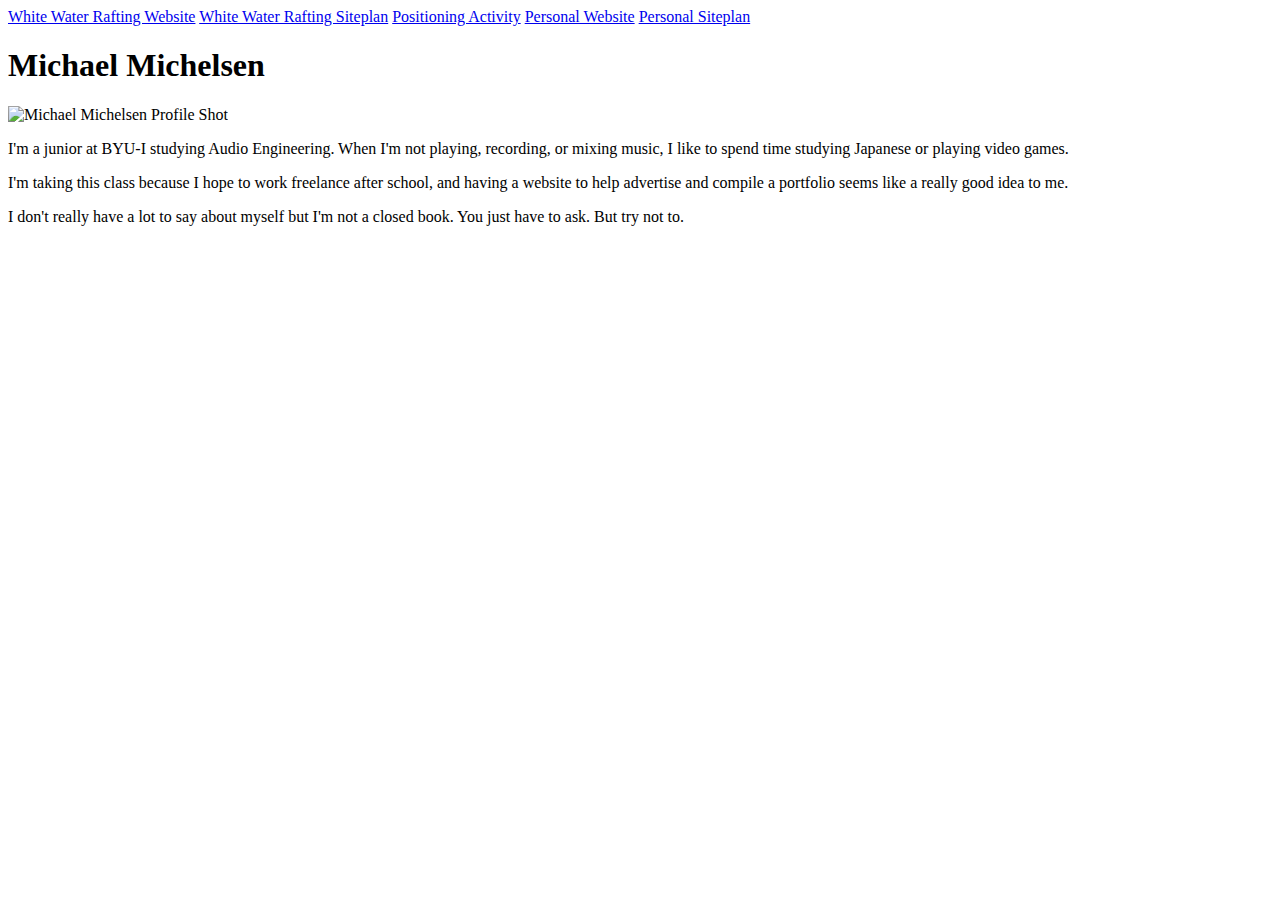
==== index.html @ d0271e7d "Corrected link to "White Water Rafting Website"" ====
<!DOCTYPE html>
<html lang="en">
<!-- caniuse.com -->
<head>
    <meta charset="UTF-8">
    <meta name="viewport" content="width=device-width, initial-scale=1.0">
    <title>WDD 130 / Home</title>
</head>
<body>
    <nav>
        <a href="wwr/rafting.html">White Water Rafting Website</a>
        <a href="wwr/site-plan-rafting.html">White Water Rafting Siteplan</a>
        <a href="positioning.html">Positioning Activity</a>
        <a href="personal.html">Personal Website</a>
        <a href="site-plan-personal.html">Personal Siteplan</a>
    </nav>
    <h1>Michael Michelsen</h1>
    <img 
        style="width: 400px; height: 224px"
        src="IMG_Michael Last.JPG" alt="Michael Michelsen Profile Shot">
    <p>I'm a junior at BYU-I studying Audio Engineering. 
        When I'm not playing, recording, or mixing music, I like to spend time studying Japanese or playing video games.</p>
    <p>I'm taking this class because I hope to work freelance after school, and having a website to help advertise and compile a portfolio 
        seems like a really good idea to me.</p>
    <p>I don't really have a lot to say about myself but I'm not a closed book. You just have to ask. But try not to. </p>
</body>
</html>
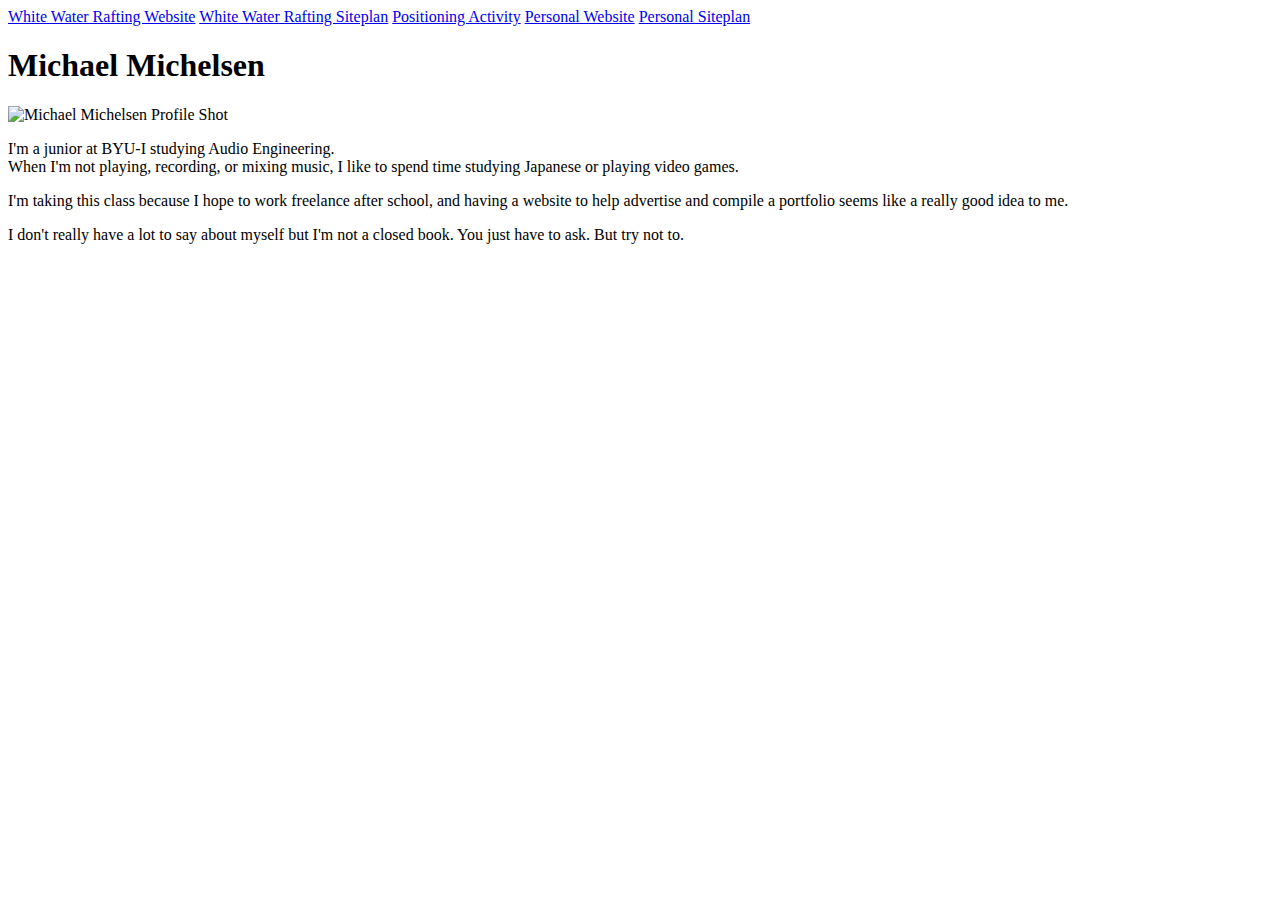
==== commit 67c93c2c: "changed space to underscore on image in index; added a break to reference if needed later" ====
--- a/index.html
+++ b/index.html
@@ -8,17 +8,17 @@
 </head>
 <body>
     <nav>
-        <a href="wwr/rafting.html">White Water Rafting Website</a>
-        <a href="wwr/site-plan-rafting.html">White Water Rafting Siteplan</a>
-        <a href="positioning.html">Positioning Activity</a>
-        <a href="personal.html">Personal Website</a>
-        <a href="site-plan-personal.html">Personal Siteplan</a>
+        <a href="/wwr/rafting.html">White Water Rafting Website</a>
+        <a href="/wwr/site-plan-rafting.html">White Water Rafting Siteplan</a>
+        <a href="/Positioning/positioning.html">Positioning Activity</a>
+        <a href="/Personal/personal.html">Personal Website</a>
+        <a href="/Personal/site-plan-personal.html">Personal Siteplan</a>
     </nav>
     <h1>Michael Michelsen</h1>
     <img 
         style="width: 400px; height: 224px"
-        src="IMG_Michael Last.JPG" alt="Michael Michelsen Profile Shot">
-    <p>I'm a junior at BYU-I studying Audio Engineering. 
+        src="IMG_Michael_Last.JPG" alt="Michael Michelsen Profile Shot">
+    <p>I'm a junior at BYU-I studying Audio Engineering. <br>
         When I'm not playing, recording, or mixing music, I like to spend time studying Japanese or playing video games.</p>
     <p>I'm taking this class because I hope to work freelance after school, and having a website to help advertise and compile a portfolio 
         seems like a really good idea to me.</p>
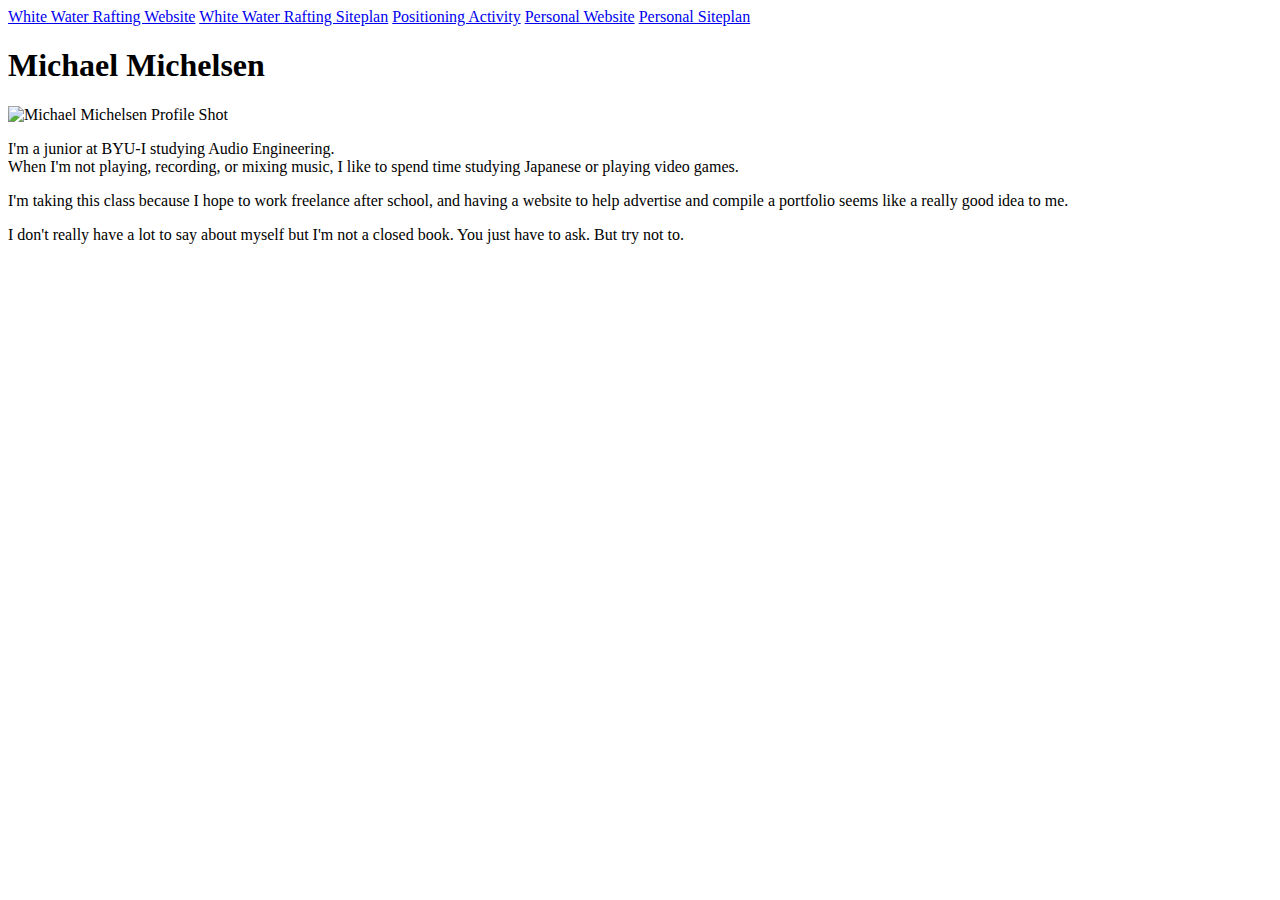
==== commit 0f93df66: "added backslash" ====
--- a/index.html
+++ b/index.html
@@ -8,7 +8,7 @@
 </head>
 <body>
     <nav>
-        <a href="/wwr/rafting.html">White Water Rafting Website</a>
+        <a href="/wwr/index.html">White Water Rafting Website</a>
         <a href="/wwr/site-plan-rafting.html">White Water Rafting Siteplan</a>
         <a href="/Positioning/positioning.html">Positioning Activity</a>
         <a href="/Personal/personal.html">Personal Website</a>
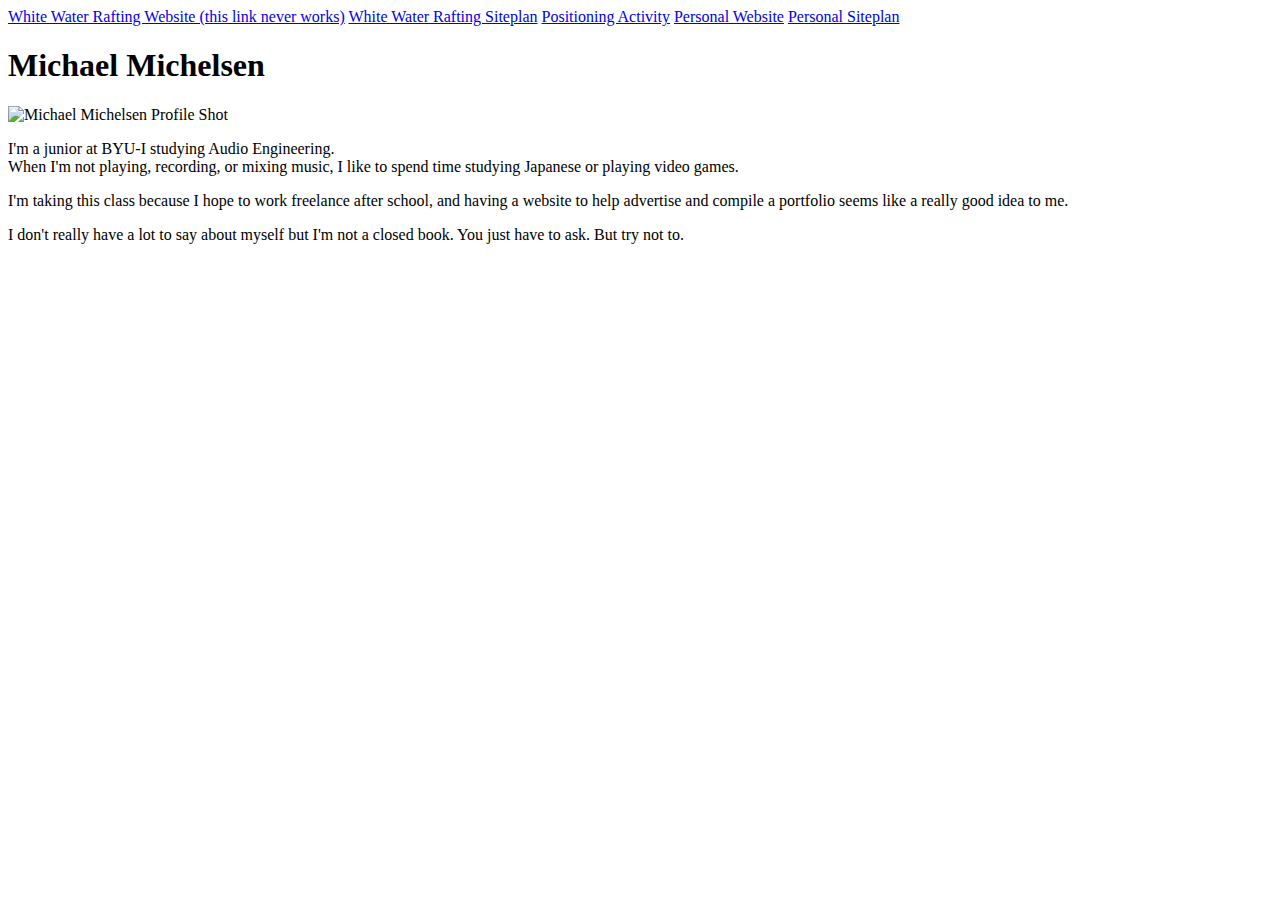
==== commit 30ddad0b: "changed the names back for the links" ====
--- a/index.html
+++ b/index.html
@@ -8,7 +8,7 @@
 </head>
 <body>
     <nav>
-        <a href="/wwr/index.html">White Water Rafting Website</a>
+        <a href="/wwr/rafting.html">White Water Rafting Website (this link never works)</a>
         <a href="/wwr/site-plan-rafting.html">White Water Rafting Siteplan</a>
         <a href="/Positioning/positioning.html">Positioning Activity</a>
         <a href="/Personal/personal.html">Personal Website</a>
